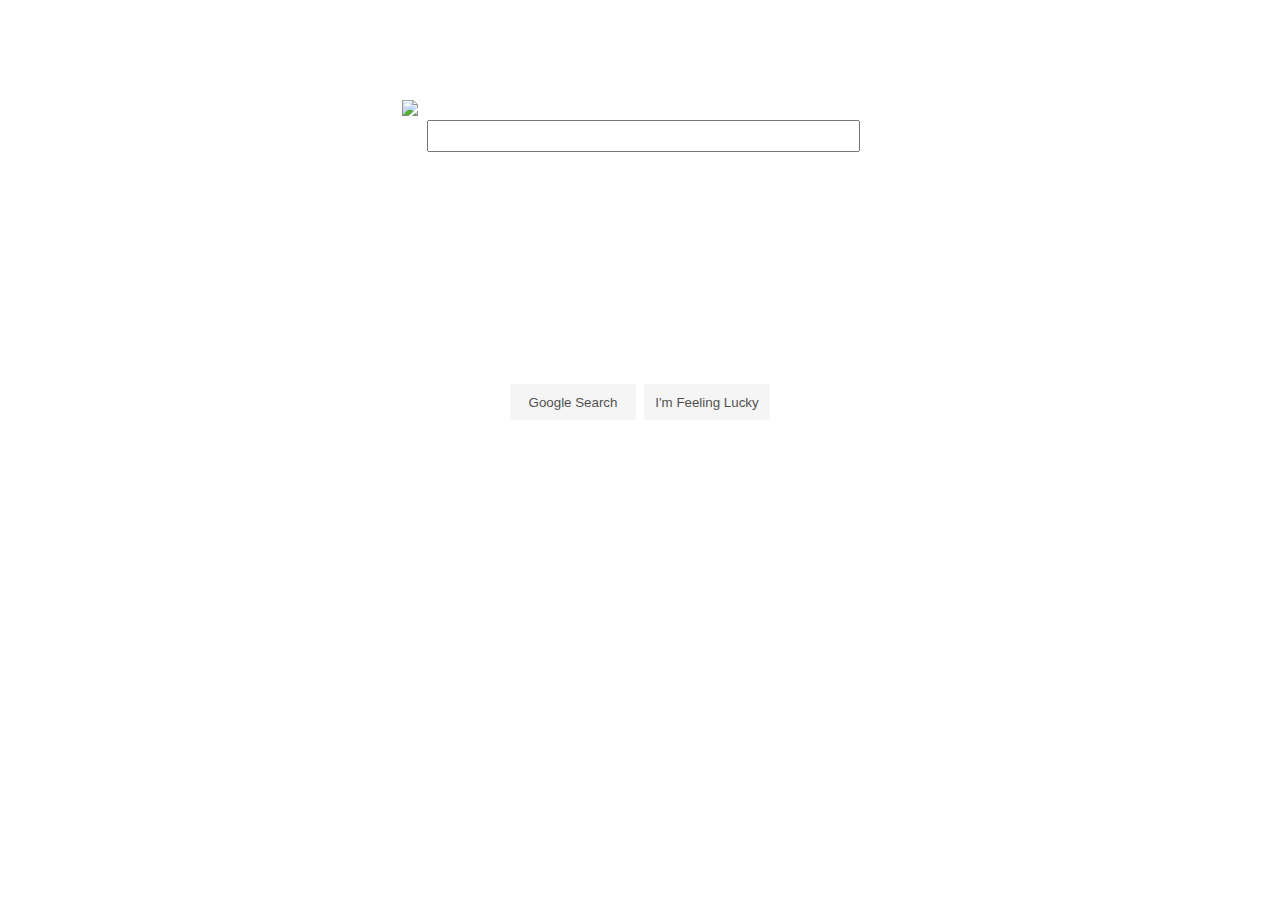
==== new.html @ f607707f "boners" ====
<!DOCTYPE html>
<html>	
	<head>
		<link type="text/css" rel="stylesheet" href="stylesheet.css"/>
		<title>Google</title>
	</head>
	<body>
		<div class="icon">
			<img src="https://www.google.com/logos/doodles/2016/mothers-day-2016-6332195926966272-hp.jpg"></img>
		<form>
			<input type="text" id="search" name="search"/>
			<input type="submit" id="Google_Search" value="Google Search"/>
			<input type="submit" id="Second_button" value="I'm Feeling Lucky"/>
		</form>
		</div>
	</body>
</html>
---- stylesheet.css ----
.icon {
	position: relative;
	width: 476px;
	height: 220px;
	margin: 100px auto;
}
#search {
	position: absolute;
	width: 425px;
	height: 26px;
	left: 25px;
}
#Google_Search{
	position: absolute;
	width: 126px;
	height: 36px;
	bottom: -100px;
	left: 108px;
	background-color: #f2f2f2;
	opacity: 0.7;
	border: none;
}
#Second_button{
	position: absolute;
	width: 126px;
	height: 36px;
	bottom: -100px;
	right: 108px;
	background-color: #f2f2f2;
	opacity: 0.7;
	border: none;
}
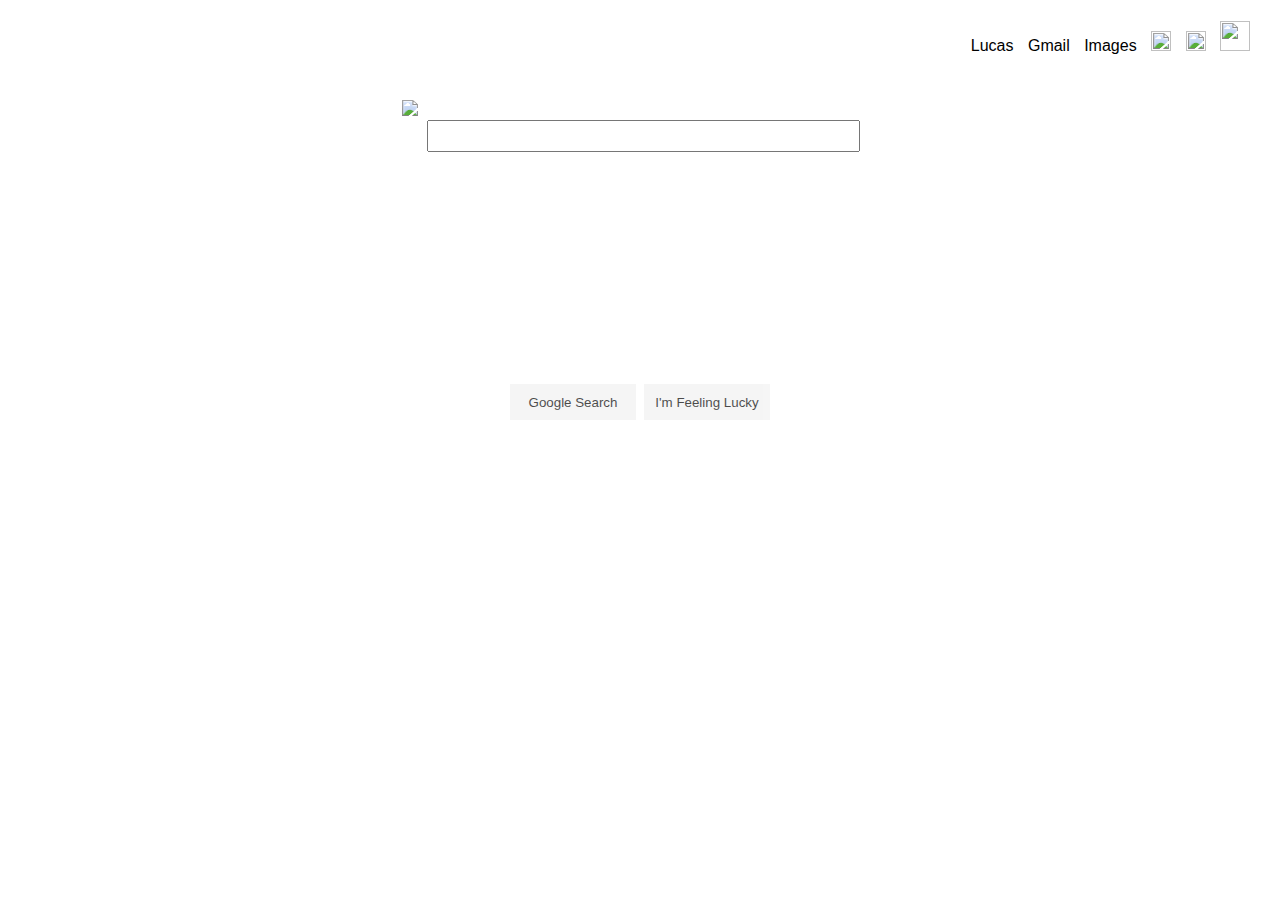
==== commit dd650aee: "sah dude" ====
--- a/new.html
+++ b/new.html
@@ -5,6 +5,16 @@
 		<title>Google</title>
 	</head>
 	<body>
+		<div>
+			<ul class="navbar">
+				<li>Lucas</li>
+				<li>Gmail</li>
+				<li>Images</li>
+				<li title="Google Apps"><img id="grid" src="http://www.nakisa.com/sites/default/files/Succession-planning-icon-9-box-grid.gif"/img></li>
+				<li title="Notifications"><img id="notifications" src="https://d30y9cdsu7xlg0.cloudfront.net/png/194977-200.png"/img></li>
+				<li title="Account Info"><img id="account" src="http://www.clker.com/cliparts/1/A/W/q/h/h/orange-circle-hi.png"/img></li>
+			</ul>
+		</div>
 		<div class="icon">
 			<img src="https://www.google.com/logos/doodles/2016/mothers-day-2016-6332195926966272-hp.jpg"></img>
 		<form>
--- a/stylesheet.css
+++ b/stylesheet.css
@@ -30,3 +30,26 @@
 	opacity: 0.7;
 	border: none;
 }
+.navbar {
+	list-style-type: none;
+	position: absolute;
+	right: 20px;
+	top: 5px;
+	font-family: sans-serif;
+}
+li{
+	display: inline;
+	margin: 0 10px 0 0;
+}
+#grid {
+	height: 20px;
+	width: 20px;
+}
+#notifications {
+	height: 20px;
+	width: 20px;
+}
+#account {
+	height: 30px;
+	width: 30px;
+}